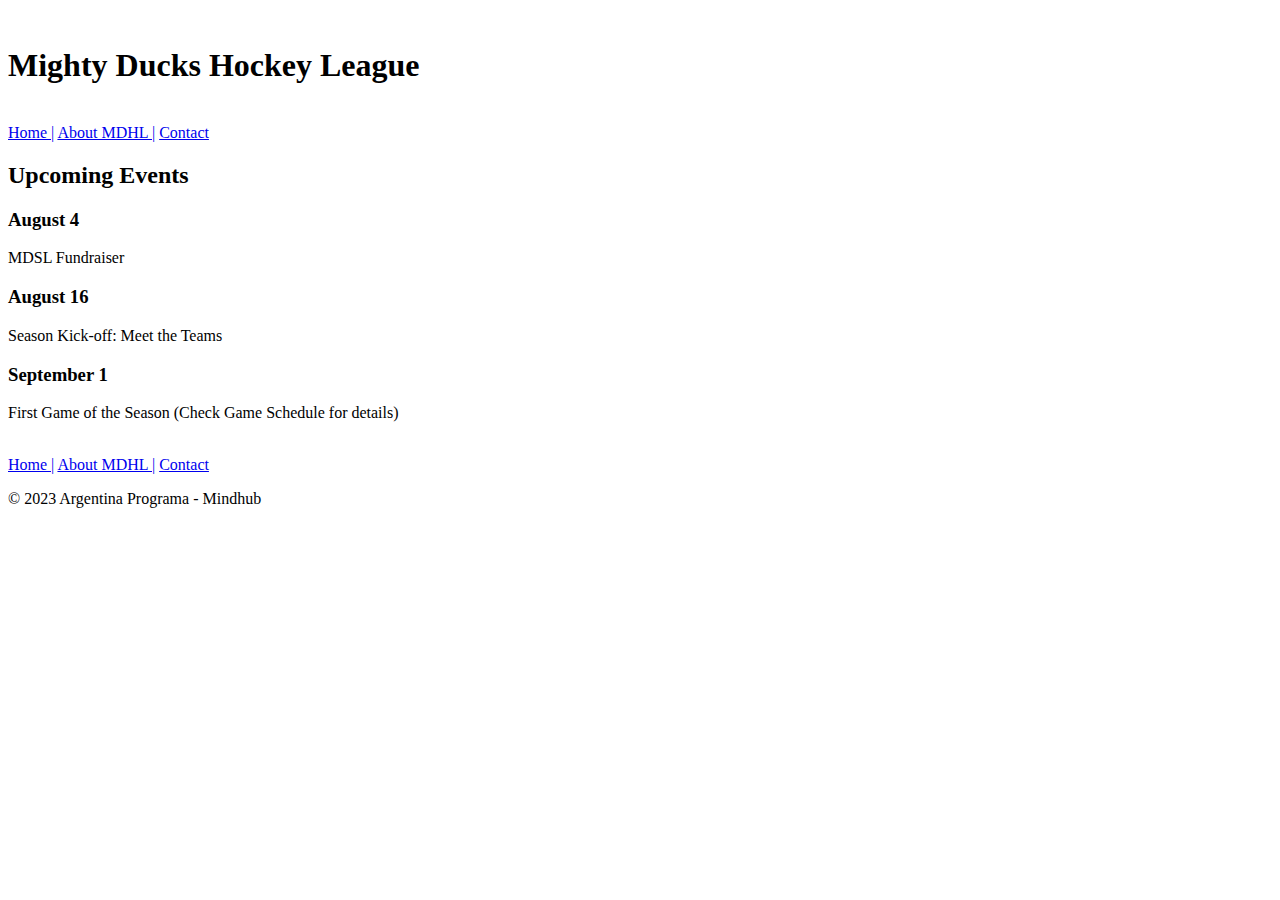
==== index.html @ 4878f299 "creacion de index" ====
<!DOCTYPE html>
<html lang="en">
<head>
    <meta charset="UTF-8">
    <meta http-equiv="X-UA-Compatible" content="IE=edge">
    <meta name="viewport" content="width=device-width, initial-scale=1.0">
    <title>MDHL</title>
    <link rel="icon" href="./img/Logo_Mighty_ducks.ico">
</head>

<body>
    <header>
        <img width="120" src="./img/Logo_Mighty_ducks-01.png" alt=""><br>
        <h1>Mighty Ducks Hockey League</h1><br>
    </header>
    
    <nav>
        <a href="#">Home |</a>
        <a href="aboutmdhl.html"> About MDHL |</a>
        <a href="./contact.html">Contact</a>
    </nav>
    
    <main>
        <section>
            <h2>Upcoming Events</h2>
            <article>
            <h3><strong>August 4</strong></h3>
                <p>MDSL Fundraiser</p>
            </article>
            <article>
                <h3><strong>August 16</strong></h3>
                <p>Season Kick-off: Meet the Teams</p>
            </article>
            <article>
                <h3><strong>September 1</strong></h3>
                <p>First Game of the Season (Check Game Schedule for details)</p>
            </article>
            
            <img width="200" src="./img/hockey_1.jpg" alt="">
        </section>
    <footer>
        <nav>
            <a href="#">Home |</a>
            <a href="./aboutmdhl.html">About MDHL |</a>
            <a href="./contact.html">Contact</a>
        </nav>
        <p>© 2023 Argentina Programa - Mindhub </p>
    </footer>
    </main>
</body>
</html>
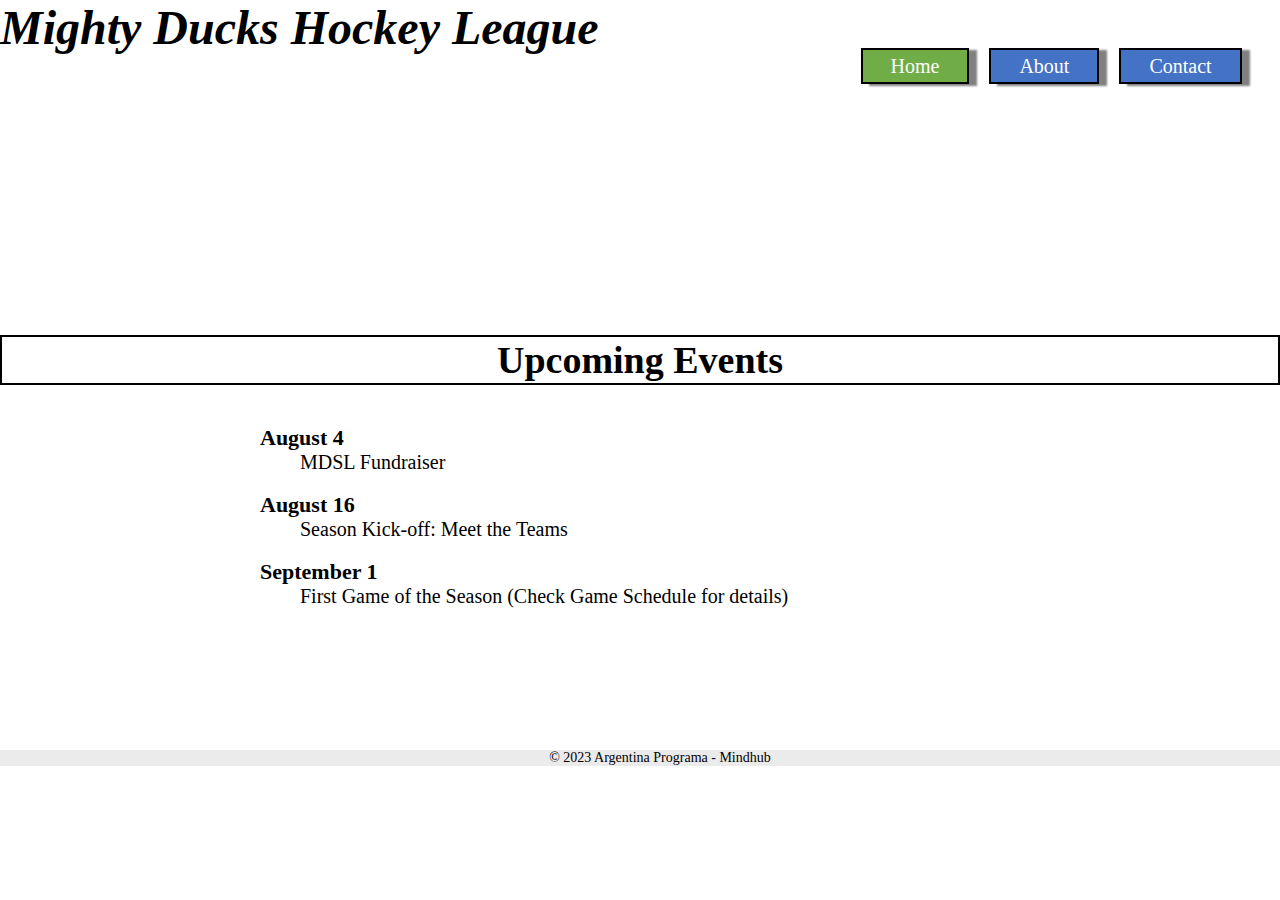
==== commit 3d2c51b8: "se agrego estilos" ====
--- a/index.html
+++ b/index.html
@@ -4,46 +4,43 @@
     <meta charset="UTF-8">
     <meta http-equiv="X-UA-Compatible" content="IE=edge">
     <meta name="viewport" content="width=device-width, initial-scale=1.0">
-    <title>MDHL</title>
-    <link rel="icon" href="./img/Logo_Mighty_ducks.ico">
+    <title>Home</title>
+    <link rel="icon" href="./img/favicon32x32.png">
+    <link rel=StyleSheet href="./estilos.css">
 </head>
 
 <body>
     <header>
-        <img width="120" src="./img/Logo_Mighty_ducks-01.png" alt=""><br>
-        <h1>Mighty Ducks Hockey League</h1><br>
+        <h1>Mighty Ducks Hockey League</h1>
+        <div></div>
     </header>
-    
     <nav>
-        <a href="#">Home |</a>
-        <a href="aboutmdhl.html"> About MDHL |</a>
+        <a class="btn" href="#">Home</a>
+        <a href="about.html"> About</a>
         <a href="./contact.html">Contact</a>
     </nav>
     
     <main>
         <section>
             <h2>Upcoming Events</h2>
+            <img id="logo" src="./img/Logo_Mighty_ducks-01.png" alt="">
+            <div class="articulo">
             <article>
             <h3><strong>August 4</strong></h3>
-                <p>MDSL Fundraiser</p>
+                <p>MDSL Fundraiser</p><br>
             </article>
             <article>
                 <h3><strong>August 16</strong></h3>
-                <p>Season Kick-off: Meet the Teams</p>
+                <p>Season Kick-off: Meet the Teams</p><br>
             </article>
             <article>
                 <h3><strong>September 1</strong></h3>
                 <p>First Game of the Season (Check Game Schedule for details)</p>
             </article>
-            
-            <img width="200" src="./img/hockey_1.jpg" alt="">
+            </div>
+            <img id="hy1" src="./img/hockey_1.jpg" alt="">
         </section>
     <footer>
-        <nav>
-            <a href="#">Home |</a>
-            <a href="./aboutmdhl.html">About MDHL |</a>
-            <a href="./contact.html">Contact</a>
-        </nav>
         <p>© 2023 Argentina Programa - Mindhub </p>
     </footer>
     </main>
--- a/estilos.css
+++ b/estilos.css
@@ -0,0 +1,155 @@
+*{
+    box-sizing: border-box;
+    margin: 0;
+    padding: 0;
+}
+
+body{
+    font-family: "Comic Sans Ms";
+}
+
+header{
+    position: relative;
+    width: 100%;
+}
+
+/*banner*/
+header>div{
+    background-image: url(./img/design1_image2.jpg);
+    height: 280px;
+    background-position: 2%;
+}
+
+/*titulo principal*/
+header>h1{
+    font-style: italic;
+    font-size: 48px;
+}
+
+/*Menu navegacion*/
+nav{
+    position: absolute ;
+    top: 55px;
+    right: 3%;
+}
+
+nav>a{
+    border: 2px solid black;
+    box-shadow: 8px 2px 2px grey;
+    background-color: #4472c4 ;
+    color: white;
+    padding: 5px 28px;
+    text-decoration: none;
+    font-size: 20px;
+    margin-left: 16px;
+}
+
+/*boton verde*/
+.btn{
+    background-color: #70ad47;
+}
+
+/*titulo 2*/
+section>h2{
+    position: inherit;
+    text-align: center;
+    padding: 1px 0;
+    border: 2px solid black;
+    font-size: 38px;
+    width: 100%;
+}
+    
+/**Seccion de Articulo Home y Contact*/
+section{
+    position: relative;
+    display: inline-block;
+    width: 100%;
+    /*vertical-align: top;*/
+}
+
+/*logo Home About Contact*/
+#logo{
+    position: absolute;
+    display: inline-block;
+    width: 8%;
+    margin-top: 60px;
+    margin-left: 45px;
+    /*border: 2px solid black;*/
+}
+
+/*Aticulo central home y contact*/
+.articulo{
+    position: absolute;
+    display: inline-block;
+    width: 45%;
+    margin-left: 260px;
+    margin-top: 40px;
+    /*border: 2px solid black;*/
+}
+
+/*texto Home*/
+article>h3{
+    font-weight: bold;
+    font-size: 22px;
+}
+ /*texto general*/
+p{
+    text-indent: 40px;
+    font-size: 20px;
+}
+
+section>h3{
+    font-weight: bold;
+    font-size: 22px;
+}
+
+/*imagen task1*/
+#hy1{
+    position: absolute;
+    display: inline-block;
+    width: 25%;
+    margin-top: 40px;
+    margin-left: 1100px;
+    /*border: 2px solid black;*/
+}
+
+/*imagen about*/
+#hy2{
+    position: absolute;
+    display: inline-block;
+    width: 24%;
+    margin-top: 40px;
+    margin-left: 1100px;
+    /*border: 2px solid black;*/
+}
+
+/*imagen contacto*/
+#hy3{
+    position: absolute;
+    display: inline-block;
+    width: 24%;
+    margin-top: 40px;
+    margin-left: 1100px;
+    /*border: 2px solid black;*/
+}
+
+/*footer*/
+footer{
+    position: absolute;
+    width: 100%;
+    top: 750px;
+    text-align-last: center;
+    background-color: rgb(236, 235, 235);
+}
+
+.footerabout{
+    position: absolute;
+    width: 100%;
+    top: 1000px;
+    text-align-last: center;
+    background-color: rgb(236, 235, 235);
+}
+
+footer>p{
+    font-size: 14px;
+}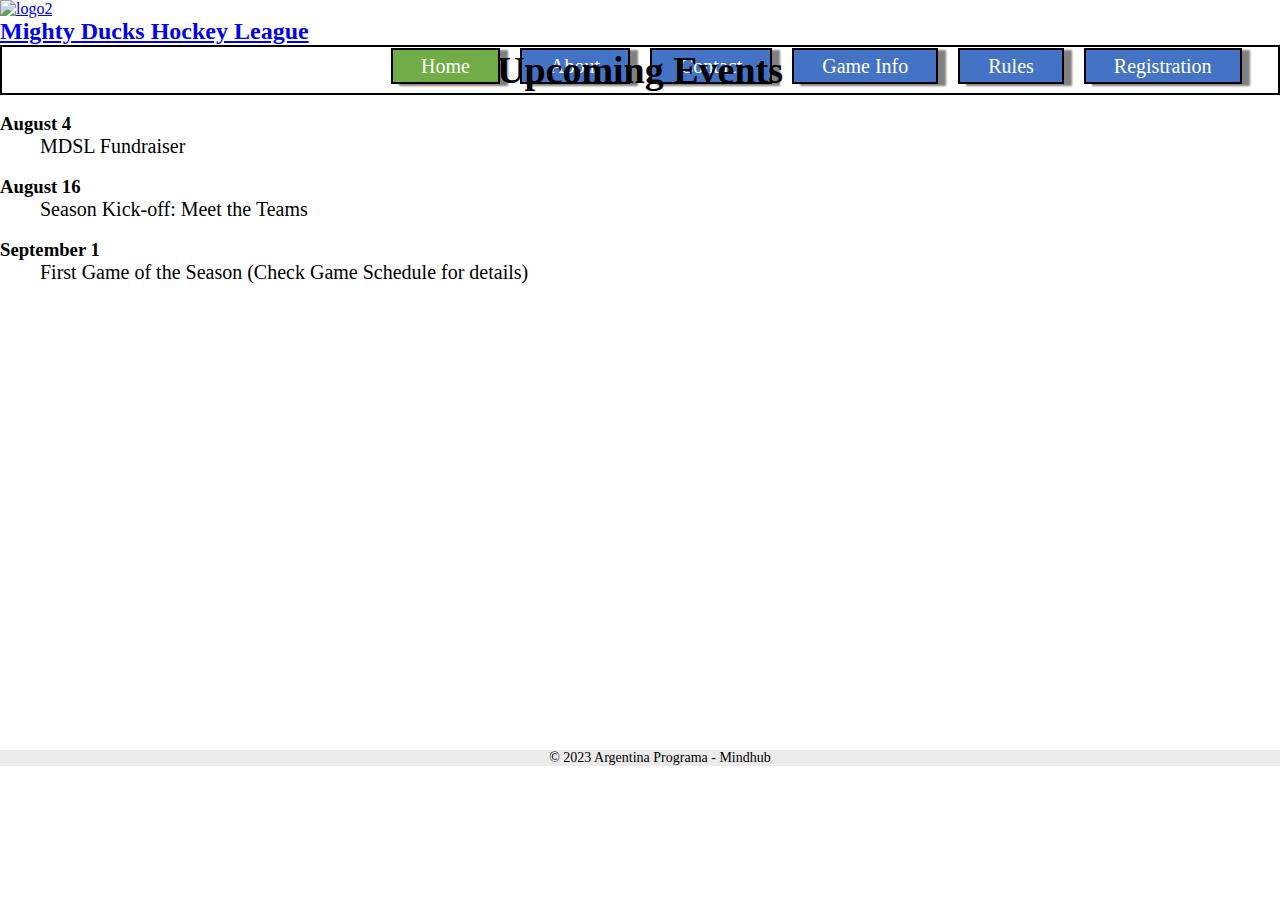
==== commit ec1ffd8c: "inicio task 4" ====
--- a/index.html
+++ b/index.html
@@ -10,39 +10,55 @@
 </head>
 
 <body>
+    <div class="body2">
     <header>
-        <h1>Mighty Ducks Hockey League</h1>
-        <div></div>
+        <a href="./index.html" class="logo">
+            <img src="./img/Logo_Mighty_ducks-01.png" alt="logo2">
+            <h2>Mighty Ducks Hockey League</h2>
+        </a>
+        <nav>
+            <a class="btn" href="#">Home</a>
+            <a href="aboutmdhl.html"> About</a>
+            <a href="./contact.html">Contact</a>
+            <a href="./game_info.html">Game Info</a>
+            <a href="./rules.html">Rules</a>
+            <a href="./registration.html">Registration</a>
+        </nav>
     </header>
-    <nav>
-        <a class="btn" href="#">Home</a>
-        <a href="about.html"> About</a>
-        <a href="./contact.html">Contact</a>
-    </nav>
+    
+    <div class="banner"></div>
     
     <main>
-        <section>
+        <section class="home">
             <h2>Upcoming Events</h2>
-            <img id="logo" src="./img/Logo_Mighty_ducks-01.png" alt="">
-            <div class="articulo">
-            <article>
-            <h3><strong>August 4</strong></h3>
-                <p>MDSL Fundraiser</p><br>
-            </article>
-            <article>
-                <h3><strong>August 16</strong></h3>
-                <p>Season Kick-off: Meet the Teams</p><br>
-            </article>
-            <article>
-                <h3><strong>September 1</strong></h3>
-                <p>First Game of the Season (Check Game Schedule for details)</p>
-            </article>
+            <div class="flex">
+                <div>
+                    <img class="hy4" src="./img/8850464.png" alt="">
+                    <h3><strong>August 4</strong></h3>
+                    <p>MDSL Fundraiser</p>
+                </div>
+                <div>
+                    <img class="hy4" src="./img/8850464.png" alt="">
+                    <h3><strong>August 16</strong></h3>
+                    <p>Season Kick-off: Meet the Teams</p>
+                </div>
+                <div>
+                    <img class="hy4" src="./img/8850464.png" alt="">
+                    <h3><strong>September 1</strong></h3>
+                    <p>First Game of the Season (Check Game Schedule for details)</p>
+                </div>
             </div>
-            <img id="hy1" src="./img/hockey_1.jpg" alt="">
+            <div class="flex">
+                <div>
+                    <img class="hy3" src="./img/hockey_1.jpg" alt="">
+                </div>
+            </div>
         </section>
+        
     <footer>
         <p>© 2023 Argentina Programa - Mindhub </p>
     </footer>
     </main>
+    </div>
 </body>
 </html>